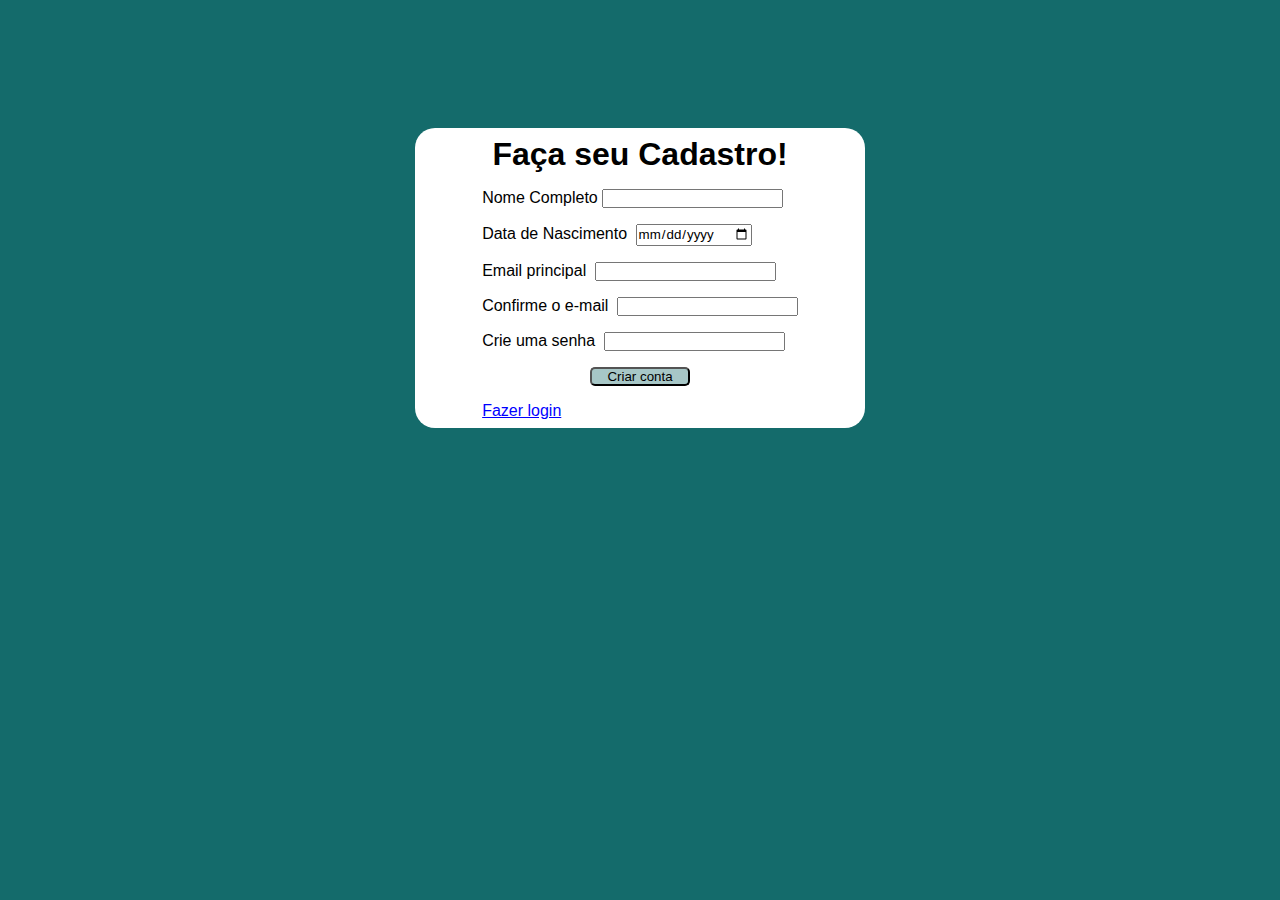
==== cadastro.html @ 1c945acd "Add" ====
<!DOCTYPE html>
<html lang="pt-br">
<head>
    <meta charset="UTF-8">
    <meta name="viewport" content="width=device-width, initial-scale=1.0">
    <title>Cadastro</title>
    <link rel="stylesheet" href="style.css">
</head>
<body>
    <section>
        <article class="box">
            <h1>Faça seu Cadastro!</h1>
            <p>Nome Completo<input type="text"></p>
            <p>Data de Nascimento <input type="date"></p>
            <p>Email principal <input type="email"></p>
            <p>Confirme o e-mail <input type="email"></p>
            <p>Crie uma senha <input type="password"></p>
            <button onclick="criaConta()">Criar conta</button>
            <p><a href="login.html">Fazer login</a></p>
        </article>
    </section>
</body>
<script>
    function criaConta()
{
    alert("Cadastro concluído!");
}
</script>
</html>
---- style.css ----
*{
    margin: 0%;
    padding: 0%;
    font-family: Arial, Helvetica, sans-serif;
 }
 body{
     background-color: rgb(20, 107, 107);
 }
 section{
     width: auto;
     display: flex;
     align-items: center;
     justify-content: center;
 }
 .box{
     background-color: white;
     width: 450px;
     height: 300px;
     display: grid;
     align-items: center;
     justify-content: center;
     margin-top: 10%;
     border-radius: 20px;
 }
 h1{
     justify-self: center;
 }
 input{
     margin-left: 4px;
 }
 button{
     border-radius: 5px;
     width: 100px;
     justify-self: center;
     cursor: pointer;
     background-color: rgba(20, 107, 107, 0.377);
 }
 a{
     color: blue;
 }
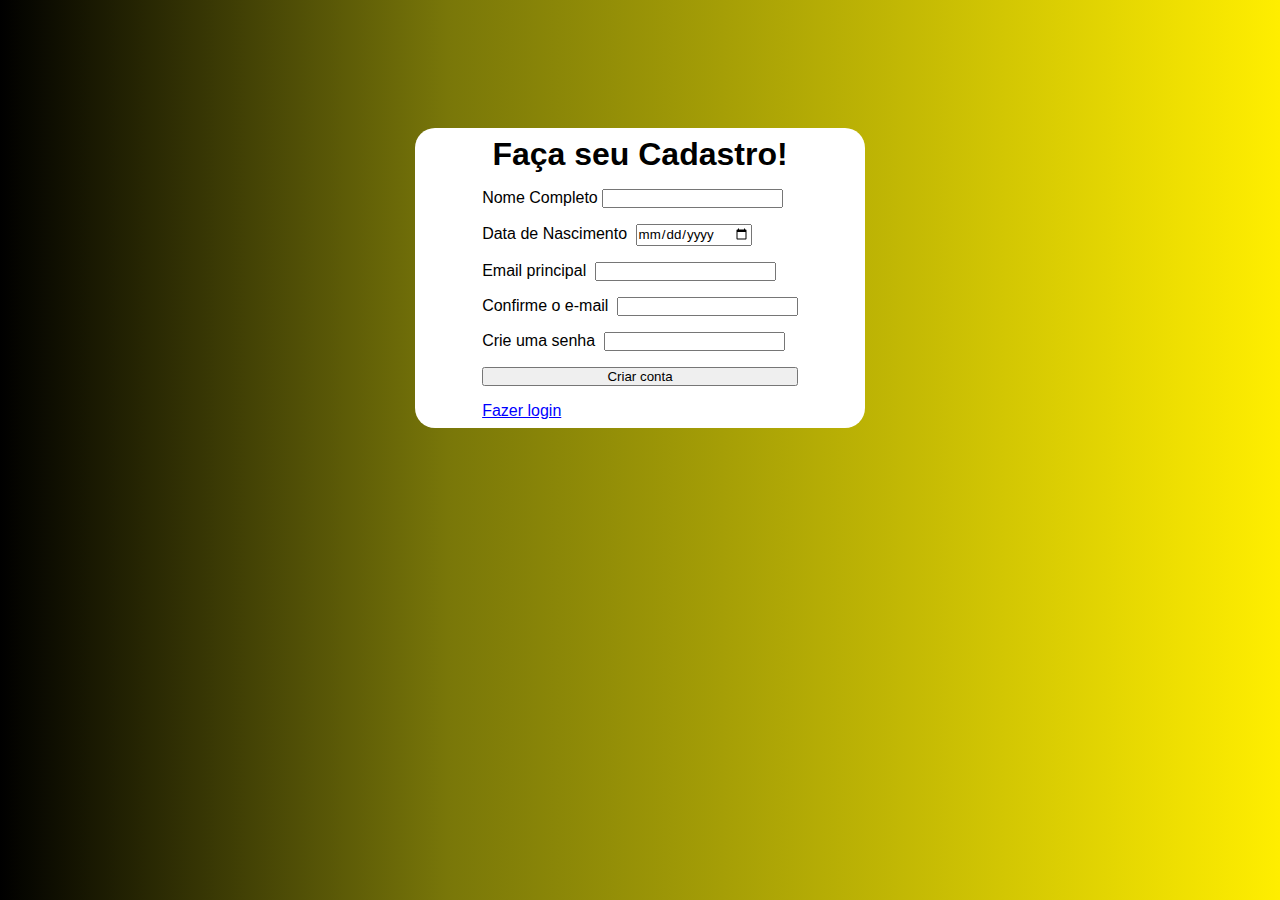
==== commit d1b47ea1: "Add" ====
--- a/cadastro.html
+++ b/cadastro.html
@@ -4,6 +4,7 @@
     <meta charset="UTF-8">
     <meta name="viewport" content="width=device-width, initial-scale=1.0">
     <title>Cadastro</title>
+    <link rel="stylesheet" href="style.scss">
     <link rel="stylesheet" href="style.css">
 </head>
 <body>
@@ -16,7 +17,7 @@
             <p>Confirme o e-mail <input type="email"></p>
             <p>Crie uma senha <input type="password"></p>
             <button onclick="criaConta()">Criar conta</button>
-            <p><a href="login.html">Fazer login</a></p>
+            <p><a href="index.html">Fazer login</a></p>
         </article>
     </section>
 </body>
--- a/style.css
+++ b/style.css
@@ -4,7 +4,7 @@
     font-family: Arial, Helvetica, sans-serif;
  }
  body{
-     background-color: rgb(20, 107, 107);
+    background: linear-gradient(90deg, rgb(0, 0, 0) 0%, rgb(121, 119, 9) 35%, rgb(255, 238, 0) 100%);
  }
  section{
      width: auto;
@@ -28,13 +28,13 @@
  input{
      margin-left: 4px;
  }
- button{
+ /*button{
      border-radius: 5px;
      width: 100px;
      justify-self: center;
      cursor: pointer;
      background-color: rgba(20, 107, 107, 0.377);
- }
+ }*/
  a{
      color: blue;
- }+ }
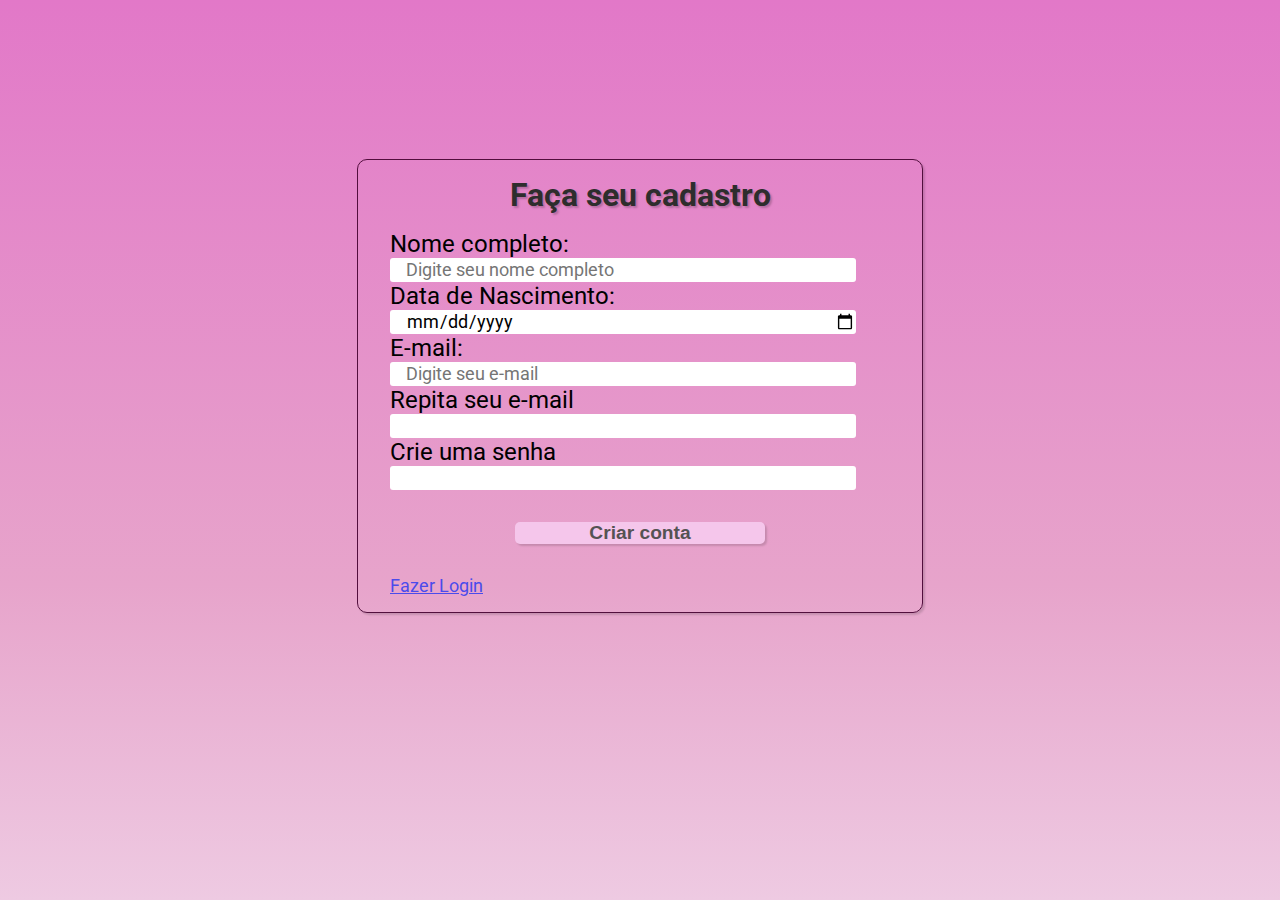
==== commit 36df8c3e: "Atualizando projeto" ====
--- a/cadastro.html
+++ b/cadastro.html
@@ -6,20 +6,30 @@
     <title>Cadastro</title>
     <link rel="stylesheet" href="style.scss">
     <link rel="stylesheet" href="style.css">
+    <style>
+        body{
+            display: flex;
+            align-items: center;
+            justify-content: center;
+        }
+    </style>
 </head>
 <body>
-    <section>
-        <article class="box">
-            <h1>Faça seu Cadastro!</h1>
-            <p>Nome Completo<input type="text"></p>
-            <p>Data de Nascimento <input type="date"></p>
-            <p>Email principal <input type="email"></p>
-            <p>Confirme o e-mail <input type="email"></p>
-            <p>Crie uma senha <input type="password"></p>
-            <button onclick="criaConta()">Criar conta</button>
-            <p><a href="index.html">Fazer login</a></p>
-        </article>
-    </section>
+    <form style="margin-top: -10%;" class="box">
+        <h1>Faça seu cadastro</h1>
+        <label for="nome">Nome completo:</label>
+        <input type="text" placeholder="Digite seu nome completo">
+        <label for="data">Data de Nascimento:</label>
+        <input type="date">
+        <label for="email">E-mail:</label>
+        <input type="email" placeholder="Digite seu e-mail">
+        <label for="email">Repita seu e-mail</label>
+        <input type="email">
+        <label for="senha">Crie uma senha</label>
+        <input type="password">
+        <button onclick="criaConta()">Criar conta</button>
+        <p><a href="index.html">Fazer Login</a></p>
+    </form>
 </body>
 <script>
     function criaConta()
@@ -27,4 +37,4 @@
     alert("Cadastro concluído!");
 }
 </script>
-</html>+</html>
--- a/style.css
+++ b/style.css
@@ -1,40 +1,85 @@
+@import url('https://fonts.googleapis.com/css2?family=Fira+Sans:ital,wght@0,100;0,200;0,300;0,400;0,500;0,600;0,700;0,800;0,900;1,100;1,200;1,300;1,400;1,500;1,600;1,700;1,800;1,900&family=Montserrat:ital,wght@0,100..900;1,100..900&family=Playfair+Display:ital,wght@0,400..900;1,400..900&family=Poppins:ital,wght@0,100;0,200;0,300;0,400;0,500;0,600;0,700;0,800;0,900;1,100;1,200;1,300;1,400;1,500;1,600;1,700;1,800;1,900&family=Roboto:ital,wght@0,100;0,300;0,400;0,500;0,700;0,900;1,100;1,300;1,400;1,500;1,700;1,900&display=swap');
+
+:root{
+    --fontePadrao:'Roboto', sans-serif;
+}
+
 *{
     margin: 0%;
     padding: 0%;
-    font-family: Arial, Helvetica, sans-serif;
- }
- body{
-    background: linear-gradient(90deg, rgb(0, 0, 0) 0%, rgb(121, 119, 9) 35%, rgb(255, 238, 0) 100%);
- }
- section{
-     width: auto;
-     display: flex;
-     align-items: center;
-     justify-content: center;
- }
- .box{
-     background-color: white;
-     width: 450px;
-     height: 300px;
-     display: grid;
-     align-items: center;
-     justify-content: center;
-     margin-top: 10%;
-     border-radius: 20px;
- }
- h1{
-     justify-self: center;
- }
- input{
-     margin-left: 4px;
- }
- /*button{
-     border-radius: 5px;
-     width: 100px;
-     justify-self: center;
-     cursor: pointer;
-     background-color: rgba(20, 107, 107, 0.377);
- }*/
- a{
-     color: blue;
- }
+}
+
+body{
+    height: 100vh;
+    background-image: linear-gradient(to top, rgb(238, 202, 226) 0%, rgb(231, 164, 203) 35%, rgb(226, 120, 200));
+    background-size: cover;
+    background-repeat: no-repeat;
+}
+
+section{
+    width: auto;
+    display: flex;
+    align-items: center;
+    justify-content: center;
+}
+
+.box{
+    background-color: transparent;
+    border: .5px solid rgb(82, 14, 61);
+    box-shadow: 2px 2px 2px rgba(20, 20, 20, 0.158);
+    width: 500px;
+    height: auto;
+    display: flex;
+    flex-direction: column;
+    margin-top: 10%;
+    border-radius: 10px;
+    padding: 0 2rem 1rem 2rem;
+}
+
+h1{
+    text-align: center;
+    padding: 1rem;
+    font-size: 2rem;
+    text-shadow: 2px 2px 2px rgba(0, 0, 0, 0.205);
+    font-family: var(--fontePadrao);
+    color: rgb(46, 45, 45);
+}
+
+label{
+    font-family: var(--fontePadrao);
+    font-size: 1.5rem;
+    }
+
+input{
+    border: none;
+    border-radius: 3px;
+    width: 90%;
+    height: 1.5rem;
+    font-family: var(--fontePadrao);
+    font-size: 1.1rem;
+    padding-left: 1rem;
+}
+
+button{
+    width: 50%;
+    margin: auto;
+    margin-top: 2rem;
+    font-size: 1.2rem;
+    font-weight: bold;
+    background-color: rgb(245, 198, 235);
+    border: none;
+    color: rgb(85, 83, 83);
+    border-radius: 5px;
+    box-shadow: 2px 2px 2px rgba(0, 0, 0, 0.144);
+    cursor: pointer;
+}
+ 
+p{
+    font-family: var(--fontePadrao);
+    font-size: 1.1rem;
+    margin-top: 2rem;
+}
+
+a{
+    color: rgb(75, 75, 235);
+}
